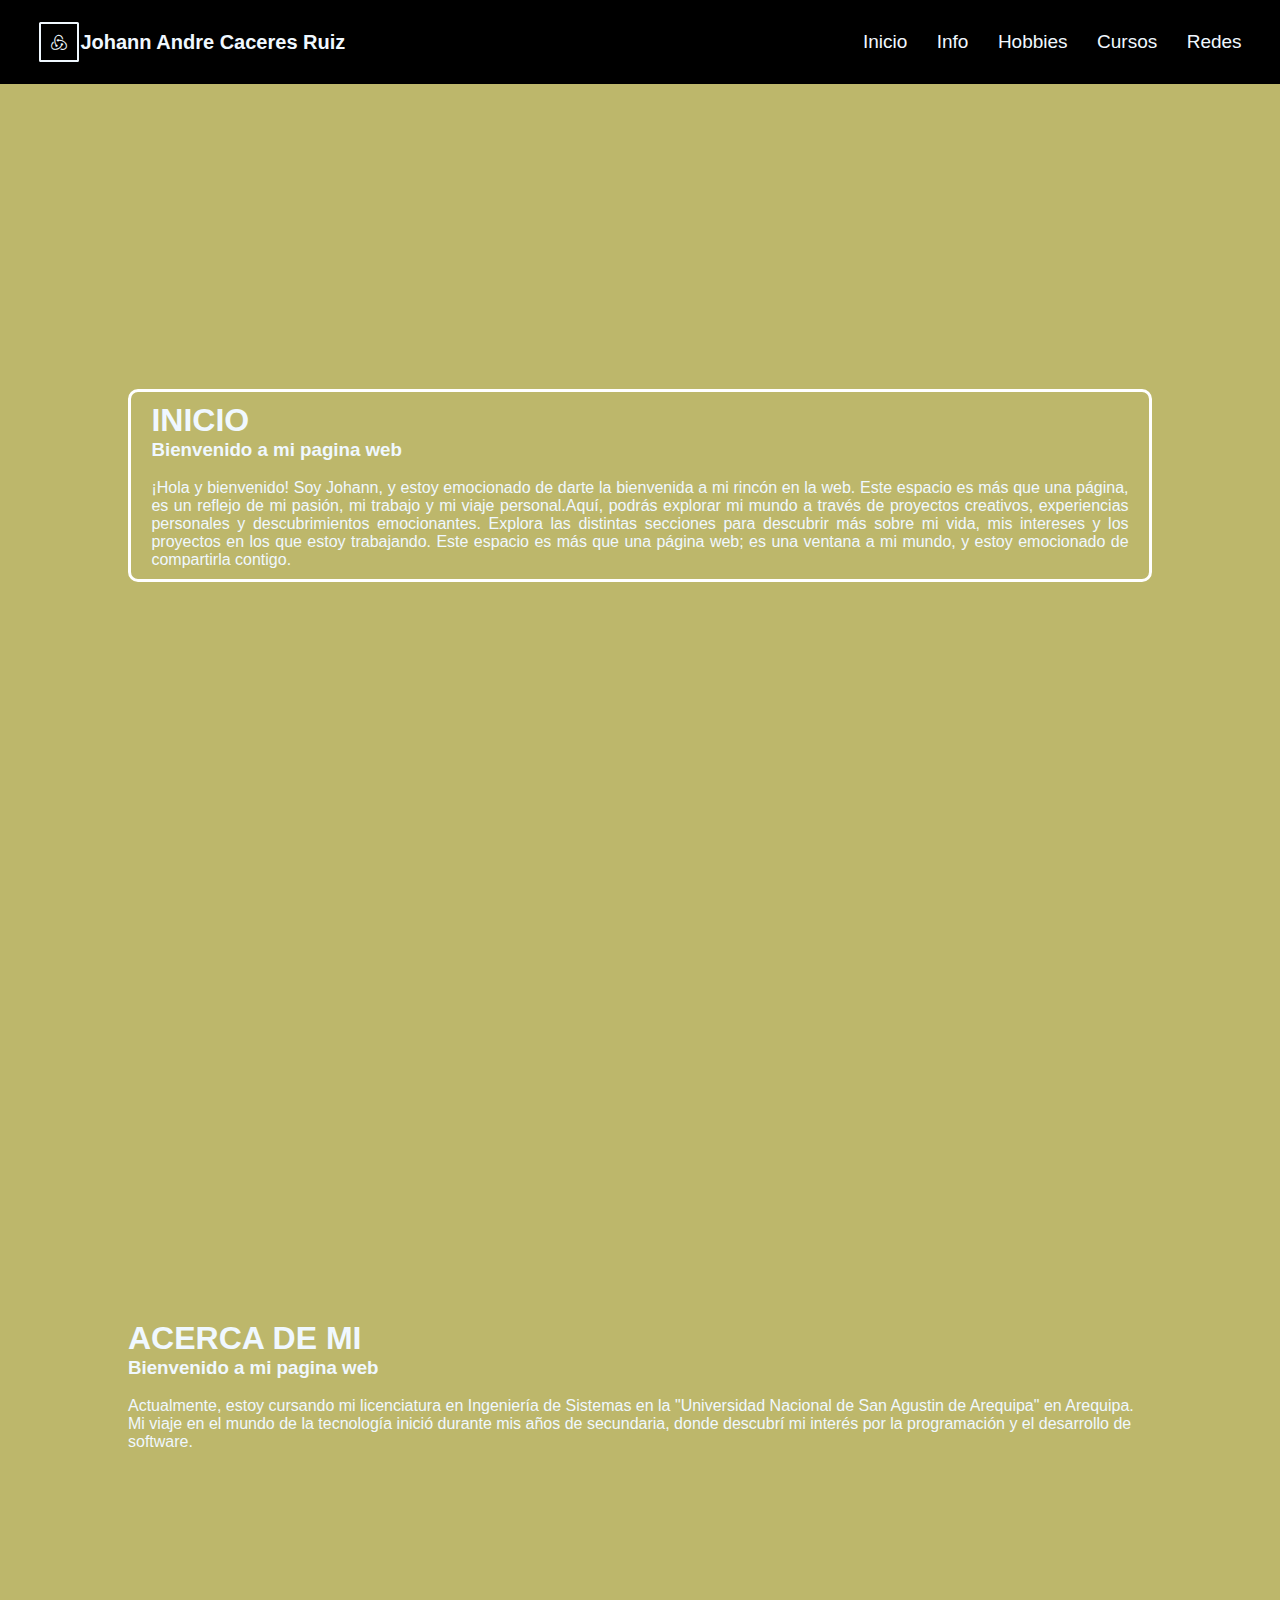
==== index.html @ 7ed99f43 "ola" ====
<!DOCTYPE html>
<html lang="en">
<head>
    <meta charset="UTF-8">
    <meta name="viewport" content="width=device-width, initial-scale=1.0">
    <link rel="stylesheet" href="css/estilos.css">
    <link href='https://unpkg.com/boxicons@2.1.4/css/boxicons.min.css' rel='stylesheet'>
    <title>MI PAGINA</title>
</head>
<body>
    <header class="header">
        <div class="logos">

        <div class="logo-icon">
            <a href="index.html"><i class='bx bxl-redux'></i></a>
        </div>
        
        <a href="index.html" class="logo">Johann Andre Caceres Ruiz</a>
        </div>
        <nav class="navbar">
            <a href="index.html">Inicio</a>
            <a href="Informacion.html">Info</a>            
            <a href="Hobbies.html">Hobbies</a>
            <a href="Cursos.html">Cursos</a>
            <a href="Redes.html">Redes</a>
        </nav>
    </header>

    <section class="inicio">
        <div class="inicio-contenido">
            <h1>INICIO</h1>
            <h3>Bienvenido a mi pagina web</h3>
            <br>
            <p>¡Hola y bienvenido! Soy Johann, y estoy emocionado de darte la bienvenida a mi rincón en la web. Este espacio es más que una página, es un reflejo de mi pasión, mi trabajo y mi viaje personal.Aquí, podrás explorar mi mundo a través de proyectos creativos, experiencias personales y descubrimientos emocionantes. Explora las distintas secciones para descubrir más sobre mi vida, mis intereses y los proyectos en los que estoy trabajando. Este espacio es más que una página web; es una ventana a mi mundo, y estoy emocionado de compartirla contigo.</p>
        </div>
    </section>
    <section class="acercaDeMi">
        <div class="acercaDeMi-contenido">
            <h1>ACERCA DE MI</h1>
            <h3>Bienvenido a mi pagina web</h3>
            <br>
            <p>Actualmente, estoy cursando mi licenciatura en Ingeniería de Sistemas en la "Universidad Nacional de San Agustin de Arequipa" en Arequipa. Mi viaje en el mundo de la tecnología inició durante mis años de secundaria, donde descubrí mi interés por la programación y el desarrollo de software.</p>
        </div>
    </section>
</body>
</html>
---- css/estilos.css ----
*{
    margin: 0;
    padding: 0;
    box-sizing: border-box;
    font-family: 'Open Sans', sans-serif;
    
    
}
body {
    color:aliceblue;
    background-color:darkkhaki;
}
.header{
    position: fixed;
    top: 0;
    left: 0;
    width: 100%;
    padding: 20px 3%;
    background: transparent;
    display: flex;
    justify-content: space-between;
    align-items: center;
    z-index: 100;
    background-color:rgb(0, 0, 0);
    
    
}
.logo  {
    position: relative;
    font-size: 20px;
    color:aliceblue;
    text-decoration: none;
    font-weight: 700;  
    display: flex;
    
}
.logos {
    padding: 1px 1px;

    width: 400px;
    display:inline-flex;
    justify-content: left;
    align-items: center;
}
.logo-icon a{
        display:inline-flex;
        justify-content: center;
        align-items: center;
        width: 40px;
        height: 40px;
        background:transparent   ;
        border: 2px solid aliceblue;
        border-radius:4%;
        font-size: 20px;
        color:aliceblue;
        text-decoration: none;
        margin: 1px 1px 1px 0 ;
}

.navbar a {
    display: inline-block;
    font-size: 19px;
    color:aliceblue;    
    text-decoration: none;
    font-weight: 500;
    margin-left: 25px;
    transition: .3s;

    
}
nav a:hover{
    color: dimgray;
}
.inicio{
    position: relative;
    width: 100%;
    justify-content: space-between;
    height: 100vh ;
    background-image:  url(https://i.pinimg.com/736x/dd/ca/be/ddcabeb0bbdd9cdb4e5e911c18a4987c.jpg);
    background-size: 100%;
    background-position: center top;
    background-repeat: no-repeat;
    display: flex;
    align-items: center;
    padding: 70px 10% 0;
    
}
.inicio-contenido{
    border: rgb(255, 255, 255) solid ;
    border-radius:10px;
    padding: 10px 2%;
    text-align: justify;
    text-justify: inter-word;
    
}
.acercaDeMi{
    margin-top: px;
    position: relative;
    width: 100%;
    justify-content: space-between;
    height: 100vh ;
   
    background-size: 100%;
    background-position: center top;
    background-repeat: no-repeat;
    display: flex;
    align-items: center;
    padding: 70px 10% 0;
}
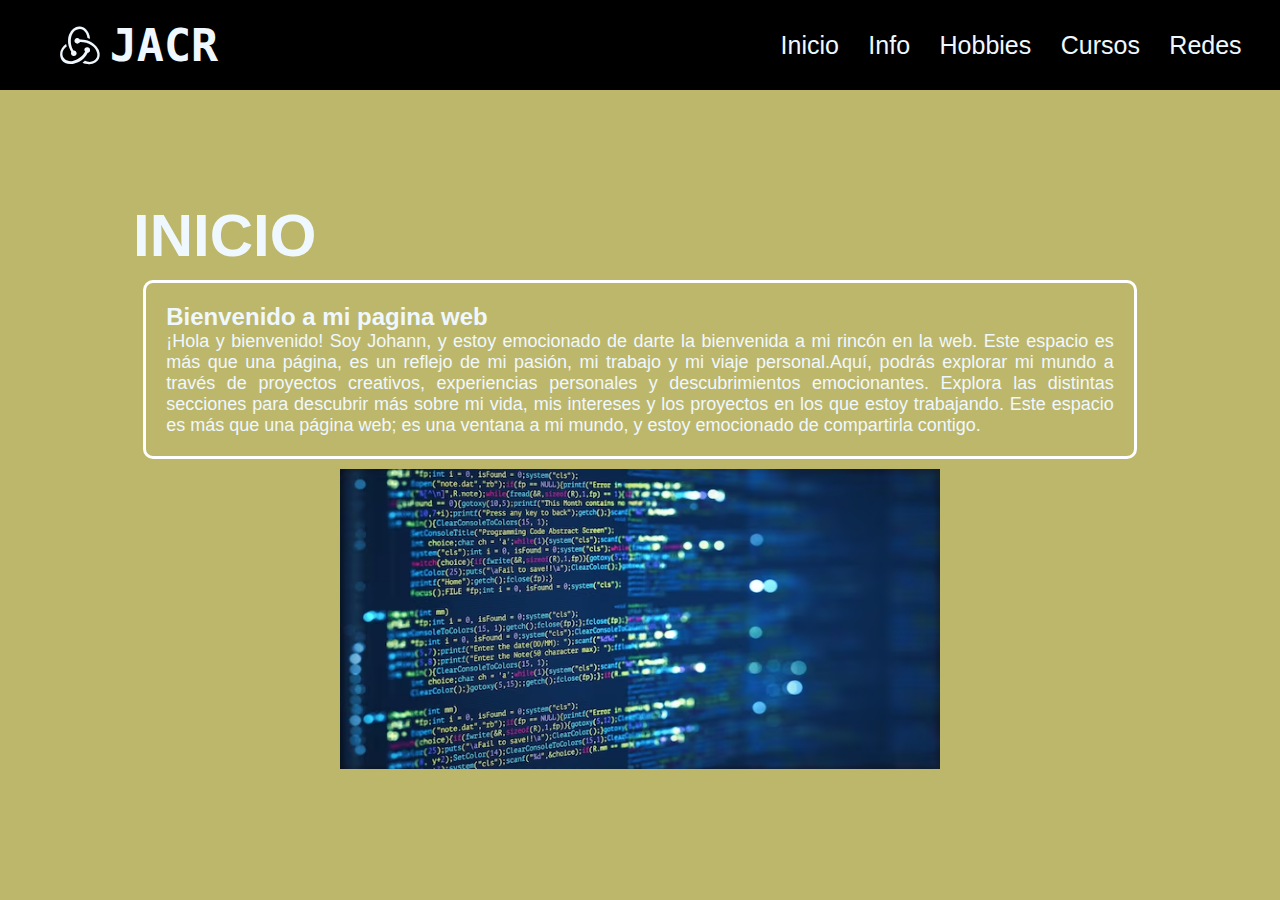
==== commit bc451cd2: "Terminado" ====
--- a/index.html
+++ b/index.html
@@ -1,46 +1,66 @@
 <!DOCTYPE html>
 <html lang="en">
-<head>
-    <meta charset="UTF-8">
-    <meta name="viewport" content="width=device-width, initial-scale=1.0">
-    <link rel="stylesheet" href="css/estilos.css">
-    <link href='https://unpkg.com/boxicons@2.1.4/css/boxicons.min.css' rel='stylesheet'>
-    <title>MI PAGINA</title>
-</head>
-<body>
-    <header class="header">
-        <div class="logos">
+    <head>
+        <meta charset="UTF-8">
+        <meta name="viewport" content="width=device-width, initial-scale=1.0">
+        <link rel="stylesheet" href="css/estilos.css">
+        <link href='https://unpkg.com/boxicons@2.1.4/css/boxicons.min.css'
+            rel='stylesheet'>
+        <title>MI PAGINA</title>
+    </head>
+    <body>
+        <header class="header">
+            <div class="logo">
 
-        <div class="logo-icon">
-            <a href="index.html"><i class='bx bxl-redux'></i></a>
-        </div>
-        
-        <a href="index.html" class="logo">Johann Andre Caceres Ruiz</a>
-        </div>
-        <nav class="navbar">
-            <a href="index.html">Inicio</a>
-            <a href="Informacion.html">Info</a>            
-            <a href="Hobbies.html">Hobbies</a>
-            <a href="Cursos.html">Cursos</a>
-            <a href="Redes.html">Redes</a>
-        </nav>
-    </header>
+                <div class="logo-icon">
+                    <a href="index.html"><i class='bx bxl-redux'></i></a>
+                </div>
 
-    <section class="inicio">
-        <div class="inicio-contenido">
-            <h1>INICIO</h1>
-            <h3>Bienvenido a mi pagina web</h3>
-            <br>
-            <p>¡Hola y bienvenido! Soy Johann, y estoy emocionado de darte la bienvenida a mi rincón en la web. Este espacio es más que una página, es un reflejo de mi pasión, mi trabajo y mi viaje personal.Aquí, podrás explorar mi mundo a través de proyectos creativos, experiencias personales y descubrimientos emocionantes. Explora las distintas secciones para descubrir más sobre mi vida, mis intereses y los proyectos en los que estoy trabajando. Este espacio es más que una página web; es una ventana a mi mundo, y estoy emocionado de compartirla contigo.</p>
-        </div>
-    </section>
-    <section class="acercaDeMi">
-        <div class="acercaDeMi-contenido">
-            <h1>ACERCA DE MI</h1>
-            <h3>Bienvenido a mi pagina web</h3>
-            <br>
-            <p>Actualmente, estoy cursando mi licenciatura en Ingeniería de Sistemas en la "Universidad Nacional de San Agustin de Arequipa" en Arequipa. Mi viaje en el mundo de la tecnología inició durante mis años de secundaria, donde descubrí mi interés por la programación y el desarrollo de software.</p>
-        </div>
-    </section>
-</body>
+                <a href="index.html" class="logo-text">JACR</a>
+            </div>
+            <nav class="navbar">
+                <a href="index.html">Inicio</a>
+                <a href="Informacion.html">Info</a>
+                <a href="Hobbies.html">Hobbies</a>
+                <a href="Cursos.html">Cursos</a>
+                <a href="Redes.html">Redes</a>
+            </nav>
+        </header>
+
+        <section class="inicio">
+            <div class="inicio-contenido">
+                <h1>INICIO</h1>
+                <div class="contenido-text">
+                    <div class="text">
+                        <h2>Bienvenido a mi pagina web</h3>
+                        <p>¡Hola y bienvenido! Soy Johann, y estoy emocionado de
+                            darte
+                            la bienvenida a mi rincón en la web. Este espacio es
+                            más
+                            que
+                            una página, es un reflejo de mi pasión, mi trabajo y
+                            mi
+                            viaje personal.Aquí, podrás explorar mi mundo a
+                            través
+                            de
+                            proyectos creativos, experiencias personales y
+                            descubrimientos emocionantes. Explora las distintas
+                            secciones para descubrir más sobre mi vida, mis
+                            intereses y
+                            los proyectos en los que estoy trabajando. Este
+                            espacio
+                            es
+                            más que una página web; es una ventana a mi mundo, y
+                            estoy
+                            emocionado de compartirla contigo.
+                        </p>
+                    </div>
+                    <div class="img">
+                        <img src="img/programing.avif" alt>
+                    </div>
+                </div>
+            </div>
+        </section>
+
+    </body>
 </html>--- a/css/estilos.css
+++ b/css/estilos.css
@@ -25,22 +25,25 @@
     
     
 }
-.logo  {
+.logo-text  {
     position: relative;
-    font-size: 20px;
+    font-size:45px;
     color:aliceblue;
     text-decoration: none;
-    font-weight: 700;  
+    font-weight: 900;  
     display: flex;
+    padding: 2%;
+    font-family:monospace;
     
 }
-.logos {
+.logo {
     padding: 1px 1px;
-
-    width: 400px;
+    width: 200px;
+    height: 50px;
     display:inline-flex;
-    justify-content: left;
+    justify-content: center;
     align-items: center;
+    
 }
 .logo-icon a{
         display:inline-flex;
@@ -49,17 +52,17 @@
         width: 40px;
         height: 40px;
         background:transparent   ;
-        border: 2px solid aliceblue;
         border-radius:4%;
-        font-size: 20px;
+        font-size: 50px;
         color:aliceblue;
         text-decoration: none;
         margin: 1px 1px 1px 0 ;
+        padding: 25px;
 }
 
 .navbar a {
     display: inline-block;
-    font-size: 19px;
+    font-size: 25px;
     color:aliceblue;    
     text-decoration: none;
     font-weight: 500;
@@ -86,26 +89,37 @@
     
 }
 .inicio-contenido{
+    padding: 5px;
+    text-align: justify;
+    text-justify: inter-word;
+    margin-top: 30px;
+    margin-bottom: 30px;    
+}
+.inicio-contenido h1{
+    justify-content: left;
+    align-items: left;
+    display: flex;
+    font-size: 60px;    
+}
+
+.contenido-text p{
+    font-size: 18px;
+}
+.text{
+    margin: 10px;
     border: rgb(255, 255, 255) solid ;
     border-radius:10px;
-    padding: 10px 2%;
-    text-align: justify;
-    text-justify: inter-word;
+    padding: 2%;
+}
+.img {    
+    justify-content: center;
+    align-items: center;
+    display: flex;
     
 }
-.acercaDeMi{
-    margin-top: px;
-    position: relative;
-    width: 100%;
-    justify-content: space-between;
-    height: 100vh ;
-   
-    background-size: 100%;
-    background-position: center top;
-    background-repeat: no-repeat;
-    display: flex;
-    align-items: center;
-    padding: 70px 10% 0;
+.img img{
+    height: 300px;
+    width: 600px;
 }
 
 
